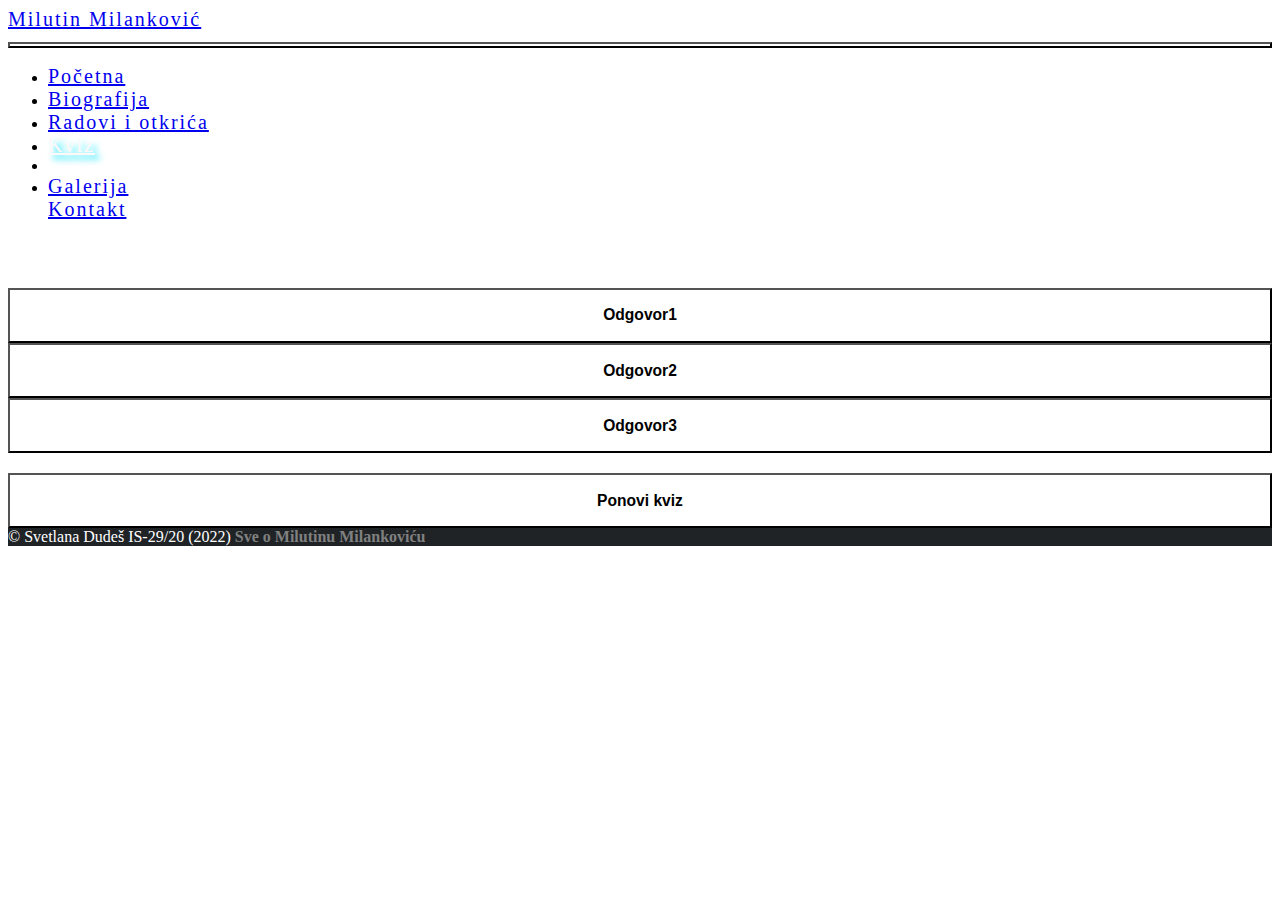
==== kviz.html @ 898b7477 "Add files via upload" ====
<!doctype html>
<html lang="en">
  <head>
    <!-- Required meta tags -->
    <meta charset="utf-8">
    <meta name="viewport" content="width=device-width, initial-scale=1">

    <!-- Bootstrap CSS -->
    <link href="https://cdn.jsdelivr.net/npm/bootstrap@5.1.3/dist/css/bootstrap.min.css" rel="stylesheet" integrity="sha384-1BmE4kWBq78iYhFldvKuhfTAU6auU8tT94WrHftjDbrCEXSU1oBoqyl2QvZ6jIW3" crossorigin="anonymous">
    <link href="style.css" rel="stylesheet">
    
    <title>Kviz</title>
  </head>
  <body>
    
    <!-- Optional JavaScript; choose one of the two! -->

    <!-- Option 1: Bootstrap Bundle with Popper -->
    <script src="https://cdn.jsdelivr.net/npm/bootstrap@5.1.3/dist/js/bootstrap.bundle.min.js" integrity="sha384-ka7Sk0Gln4gmtz2MlQnikT1wXgYsOg+OMhuP+IlRH9sENBO0LRn5q+8nbTov4+1p" crossorigin="anonymous"></script>

    <!-- Option 2: Separate Popper and Bootstrap JS -->
    <!--
    <script src="https://cdn.jsdelivr.net/npm/@popperjs/core@2.10.2/dist/umd/popper.min.js" integrity="sha384-7+zCNj/IqJ95wo16oMtfsKbZ9ccEh31eOz1HGyDuCQ6wgnyJNSYdrPa03rtR1zdB" crossorigin="anonymous"></script>
    <script src="https://cdn.jsdelivr.net/npm/bootstrap@5.1.3/dist/js/bootstrap.min.js" integrity="sha384-QJHtvGhmr9XOIpI6YVutG+2QOK9T+ZnN4kzFN1RtK3zEFEIsxhlmWl5/YESvpZ13" crossorigin="anonymous"></script>
    -->
    <nav class="navbar navbar-expand-lg navbar-dark bg-dark">
      <div class="container-fluid">
        <a class="navbar-brand" href="index.html">Milutin Milanković</a>
        <button class="navbar-toggler" type="button" data-bs-toggle="collapse" data-bs-target="#navbarSupportedContent" aria-controls="navbarSupportedContent" aria-expanded="false" aria-label="Toggle navigation">
          <span class="navbar-toggler-icon"  style="filter: contrast(0%)"></span>
        </button>
        <div class="collapse navbar-collapse" id="navbarSupportedContent">
          <ul class="navbar-nav me-auto mb-2 mb-lg-0">
            <li class="nav-item">
              <a class="nav-link " aria-current="page" href="index.html">Početna</a>
            </li>
            <li class="nav-item">
              <a class="nav-link" href="biografija.html">Biografija</a>
            </li>
            
            <li class="nav-item">
              <a class="nav-link" href="radovi.html">Radovi i otkrića</a>
            </li>
            <li class="nav-item">
              <a class="nav-link active" href="kviz.html">Kviz</a>
            </li><li class="nav-item">
              <li class="nav-item">
                <a class="nav-link" href="galerija.html">Galerija</a>
              </li>
              <a class="nav-link" href="kontakt.html">Kontakt</a>
            </li>
          </ul>
        </div>
      </div>
    </nav>

    <div class="container-fluid p-5">
    <div class="row p-5" id="Kviz">
      <div class="mx-auto text-center p-5"><h2 id="Pitanje">Pitanje</h2></div>
      <div class="container-fluid p-5">
        <div class="row">
          <div class="col-sm-10 col-md-10 col-lg-6 mx-auto text-center rounded p-5">
            <button type="button" class="btn odgovor animacija"><h3 id="Odgovor1">Odgovor1</h3></button>
          </div>
          <div class="col-sm-10 col-md-10 col-lg-6 mx-auto text-center rounded p-5">
            <button type="button" class="btn odgovor animacija"><h3 id="Odgovor2">Odgovor2</h3></button>
          </div>
        </div>
        <div class="row">
          <div class="col-sm-10 col-md-10 col-lg-6 mx-auto text-center rounded p-5">
            <button type="button" class="btn odgovor animacija"><h3 id="Odgovor3">Odgovor3</h3></button>
          </div>
        </div>
      </div>
      <div class="progress">
        <div class="progress-bar-animated progress-bar-striped bg-info" role="progressbar" style="width: 20%;" aria-valuenow="50" aria-valuemin="0" aria-valuemax="100"></div>
      </div>
    </div>
    <div class="col-lg-6 col-sm-10 mx-auto text-center">
      <h2 id="Rezultat"></h2>
    </div>
    <div class="col-lg-6 col-sm-10 mx-auto text-center rounded p-5">
      <button type="button" class="btn animacija"><h3 id="PonoviKviz">Ponovi kviz</h3></button>
    </div>
    </div>


    <footer class="footer">
      <div class="container">
          <div class="text-center p-4" style="background-color: rgba(0, 0, 0, 0.05); color: white;">
            © Svetlana Dudeš IS-29/20 (2022)
            <a href="index.html" style="text-decoration: none; color: gray;"><strong>Sve o Milutinu Milankoviću</strong></a>
          </div>
      </div>
    </footer>


      
          
          <script src="https://ajax.aspnetcdn.com/ajax/jQuery/jquery-3.3.1.min.js"></script>
      
          <script src="bootstrap/js/bootstrap.bundle.min.js"></script>
      
      
      
      <script>
          var pitanja = [
        "1. Ko je bio Milutin Milanković?", 
        "2. U kom veku je Milutin Milanković živeo?", 
        "3. Po čemu je poznat Milutin Milanković?", 
        "4. Na kojoj se novčanici nalazi Milutin Milanković?", 
        "5. Gde je umro Milutin Milanković?"
                        ];
      
          var odgovori = [
            ["Bio je srpski matematičar, geofizičar, građevinski inženjer, klimatolog, astronom, osnivač katedre za nebesku mehaniku na Beogradskom univerzitetu i svetski uvažavan naučnik", 
            "Bio je srpski pronalazač, inženjer elektrotehnike i mašinstva i futurista, najpoznatiji po svom doprinosu u projektovanju modernog sistema napajanja naizmeničnom strujom.", 
            "Bio je srpski pesnik, dramski pisac, književni kritičar, pozorišni recenzent i srpski vojnik u Prvom svetskom ratu."],

            ["18. vek", 
            "Druga polovina 19. i prva polovina 20. veka", 
            "Druga polovina 17. i prva polovina 18. veka"], 

            ["Poznat je po BesedI o strukturi i podeli planina Balkanskog poluostrva na osnovu geološko-tektonske građe.", 
            "Poznat je po pesmi Plava grobnica, kao svedok umiranja na ostrvu Vid", 
            "Poznat je po teoriji ledenih doba, koja povezuje varijacije zemljine orbite i dugoročne klimatske promene"],

            ["50 dinara", 
            "2000 dinara", 
            "5000 dinara"],

            ["U Beogradu", 
            "U Beču", 
            "U Kragujevcu"]
                            ];
      
          var trenutno_pitanje = 1;
          var pogodjenih = 0;
      
          function idi_na_sl_pitanje(trenutno_pitanje){
            $("#Pitanje").text(pitanja[trenutno_pitanje-1]);
      
            $(".progress-bar-animated").css("width", (trenutno_pitanje*20).toString() + "%");
      
            if(trenutno_pitanje<=5){
              for (let index = 0; index < odgovori[trenutno_pitanje-1].length; index++) {
                if (index == 0) {
                  $("#Odgovor1").text(odgovori[trenutno_pitanje-1][index]);
                }
                else if (index == 1) {
                  $("#Odgovor2").text(odgovori[trenutno_pitanje-1][index]);
                }
                else if (index == 2) {
                  $("#Odgovor3").text(odgovori[trenutno_pitanje-1][index]);
                }
              }
            }
          }
      
          function sakrij_sve_i_zavrsi_igru(){
            $("#Kviz").addClass("d-none");
            $("#Rezultat").text("Tačno pogođenih pitanja: " + pogodjenih.toString());
            $("#Rezultat").show();
            $("#PonoviKviz").parent().show();
          }
          
          $(document).ready(function(){
            $("#Rezultat").hide();
            $("#PonoviKviz").parent().hide();
      
            $("#Pitanje").text(pitanja[0]);
      
            for (let index = 0; index < odgovori[0].length; index++) {
              if (index == 0) {
                $("#Odgovor1").text(odgovori[0][index]);
              }
              else if (index == 1) {
                $("#Odgovor2").text(odgovori[0][index]);
              }
              else if (index == 2) {
                $("#Odgovor3").text(odgovori[0][index]);
              }
            }
          });
      
          $("#PonoviKviz").click(async function(){
            location.reload(true)
          });
      
          $("#Odgovor1").click(async function(){
            if(trenutno_pitanje == 1){
              $("#Odgovor1").parent().addClass("tacno");
              pogodjenih += 1;
              await new Promise(r => setTimeout(r, 1000));
              $("#Odgovor1").parent().removeClass("tacno");
            }
            else if(trenutno_pitanje == 2){
              $("#Odgovor1").parent().addClass("netacno");
              $("#Odgovor2").parent().addClass("tacno");
              await new Promise(r => setTimeout(r, 1000));
              $("#Odgovor1").parent().removeClass("netacno");
              $("#Odgovor2").parent().removeClass("tacno");
            }
            else if(trenutno_pitanje == 3){
              $("#Odgovor1").parent().addClass("netacno");
              $("#Odgovor3").parent().addClass("tacno");
              await new Promise(r => setTimeout(r, 1000));
              $("#Odgovor1").parent().removeClass("netacno");
              $("#Odgovor3").parent().removeClass("tacno");
            }
            else if(trenutno_pitanje == 4){
              $("#Odgovor1").parent().addClass("netacno");
              $("#Odgovor2").parent().addClass("tacno");
              await new Promise(r => setTimeout(r, 1000));
              $("#Odgovor1").parent().removeClass("netacno");
              $("#Odgovor2").parent().removeClass("tacno");
            }
            else if(trenutno_pitanje == 5){
                $("#Odgovor1").parent().addClass("tacno");
              pogodjenih += 1;
              await new Promise(r => setTimeout(r, 1000));
              $("#Odgovor1").parent().removeClass("tacno");
              sakrij_sve_i_zavrsi_igru();
            }
            trenutno_pitanje = trenutno_pitanje + 1;
            idi_na_sl_pitanje(trenutno_pitanje);
          });
      
          $("#Odgovor2").click(async function(){
            if(trenutno_pitanje == 1){
              $("#Odgovor2").parent().addClass("netacno");
              $("#Odgovor1").parent().addClass("tacno");
              await new Promise(r => setTimeout(r, 1000));
              $("#Odgovor2").parent().removeClass("netacno");
              $("#Odgovor1").parent().removeClass("tacno");
            }
            else if(trenutno_pitanje == 2){
              $("#Odgovor2").parent().addClass("tacno");
              pogodjenih += 1;
              await new Promise(r => setTimeout(r, 1000));
              $("#Odgovor2").parent().removeClass("tacno");
            }
            else if(trenutno_pitanje == 3){
              $("#Odgovor2").parent().addClass("netacno");
              $("#Odgovor3").parent().addClass("tacno");
              await new Promise(r => setTimeout(r, 1000));
              $("#Odgovor2").parent().removeClass("netacno");
              $("#Odgovor3").parent().removeClass("tacno");
            }
            else if(trenutno_pitanje == 4){
              $("#Odgovor2").parent().addClass("tacno");
              pogodjenih += 1;
              await new Promise(r => setTimeout(r, 1000));
              $("#Odgovor2").parent().removeClass("tacno");
            }
            else if(trenutno_pitanje == 5){
              $("#Odgovor2").parent().addClass("netacno");
              $("#Odgovor1").parent().addClass("tacno");
              await new Promise(r => setTimeout(r, 1000));
              $("#Odgovor2").parent().removeClass("netacno");
              $("#Odgovor1").parent().removeClass("tacno");
              sakrij_sve_i_zavrsi_igru();
            }
            trenutno_pitanje = trenutno_pitanje + 1;
            idi_na_sl_pitanje(trenutno_pitanje);
          });
          
          $("#Odgovor3").click(async function(){
            if(trenutno_pitanje == 1){
              $("#Odgovor3").parent().addClass("netacno");
              $("#Odgovor1").parent().addClass("tacno");
              await new Promise(r => setTimeout(r, 1000));
              $("#Odgovor3").parent().removeClass("netacno");
              $("#Odgovor1").parent().removeClass("tacno");
            }
            else if(trenutno_pitanje == 2){
              $("#Odgovor3").parent().addClass("netacno");
              $("#Odgovor2").parent().addClass("tacno");
              await new Promise(r => setTimeout(r, 1000));
              $("#Odgovor3").parent().removeClass("netacno");
              $("#Odgovor2").parent().removeClass("tacno");
            }
            else if(trenutno_pitanje == 3){
              $("#Odgovor3").parent().addClass("tacno");
              pogodjenih += 1;
              await new Promise(r => setTimeout(r, 1000));
              $("#Odgovor3").parent().removeClass("tacno");
            }
            else if(trenutno_pitanje == 4){
              $("#Odgovor3").parent().addClass("netacno");
              $("#Odgovor2").parent().addClass("tacno");
              await new Promise(r => setTimeout(r, 1000));
              $("#Odgovor3").parent().removeClass("netacno");
              $("#Odgovor2").parent().removeClass("tacno");
            }
            else if(trenutno_pitanje == 5){
              $("#Odgovor3").parent().addClass("netacno");
              $("#Odgovor1").parent().addClass("tacno");
              await new Promise(r => setTimeout(r, 1000));
              $("#Odgovor3").parent().removeClass("netacno");
              $("#Odgovor1").parent().removeClass("tacno");
              sakrij_sve_i_zavrsi_igru();
            }
            trenutno_pitanje = trenutno_pitanje + 1;
            idi_na_sl_pitanje(trenutno_pitanje);
          });
          
        </script>
      
        




  </body>
</html>
---- style.css ----
@import url("https://fonts.googleapis.com/css2?family=Oswald:wght@300&display=swap");
body {
  background-image: url("galerija/02.jpg");
  font-family: "Oswald", sans-serif, 40px;
}

p, h1, h2, h4, h6, blockquote {
  color: white;
}

a:hover {
  color: rgb(255, 248, 248);
}

.footer a:hover {
  color: rgb(255, 248, 248) !important;
  text-shadow: 3px 2px 5px rgb(12, 231, 255), 5px 6px 14px;
}

nav-link:hover {
  color: rgb(255, 248, 248);
}

.navbar a {
  font-size: 20px;
  letter-spacing: 2px;
}

.active {
  color: rgb(255, 248, 248) !important;
  text-shadow: 5px 4px 6px rgb(12, 231, 255), 5px 6px 14px;
}

.navbar a:hover {
  color: rgb(255, 248, 248);
  text-shadow: 5px 4px 6px rgb(12, 231, 255), 5px 6px 14px;
}

.tacno {
  background-color: rgb(60, 196, 60) !important;
}

.netacno {
  background-color: rgb(255, 0, 0) !important;
}

.card {
  box-shadow: rgb(12, 231, 255) 0px 20px 30px -10px;
}

button {
  background-color: white !important;
  width: 100%;
  height: 100%;
}

.third {
  color: #fff;
  box-shadow: 0 0 40px 40px #0dcaf0 inset, 0 0 0 0 #0dcaf0;
  transition: all 150ms ease-in-out;
}

.third:hover {
  box-shadow: 0 0 10px 0 rgb(12, 231, 255) inset, 0 0 10px 4px rgb(12, 231, 255);
}

.animacija {
  transition: all 150ms ease-in-out;
}

.animacija:hover {
  box-shadow: 0 0 10px 0 rgb(12, 231, 255) inset, 0 0 10px 4px rgb(12, 231, 255);
}

footer {
  background-color: #212529;
}/*# sourceMappingURL=style.css.map */
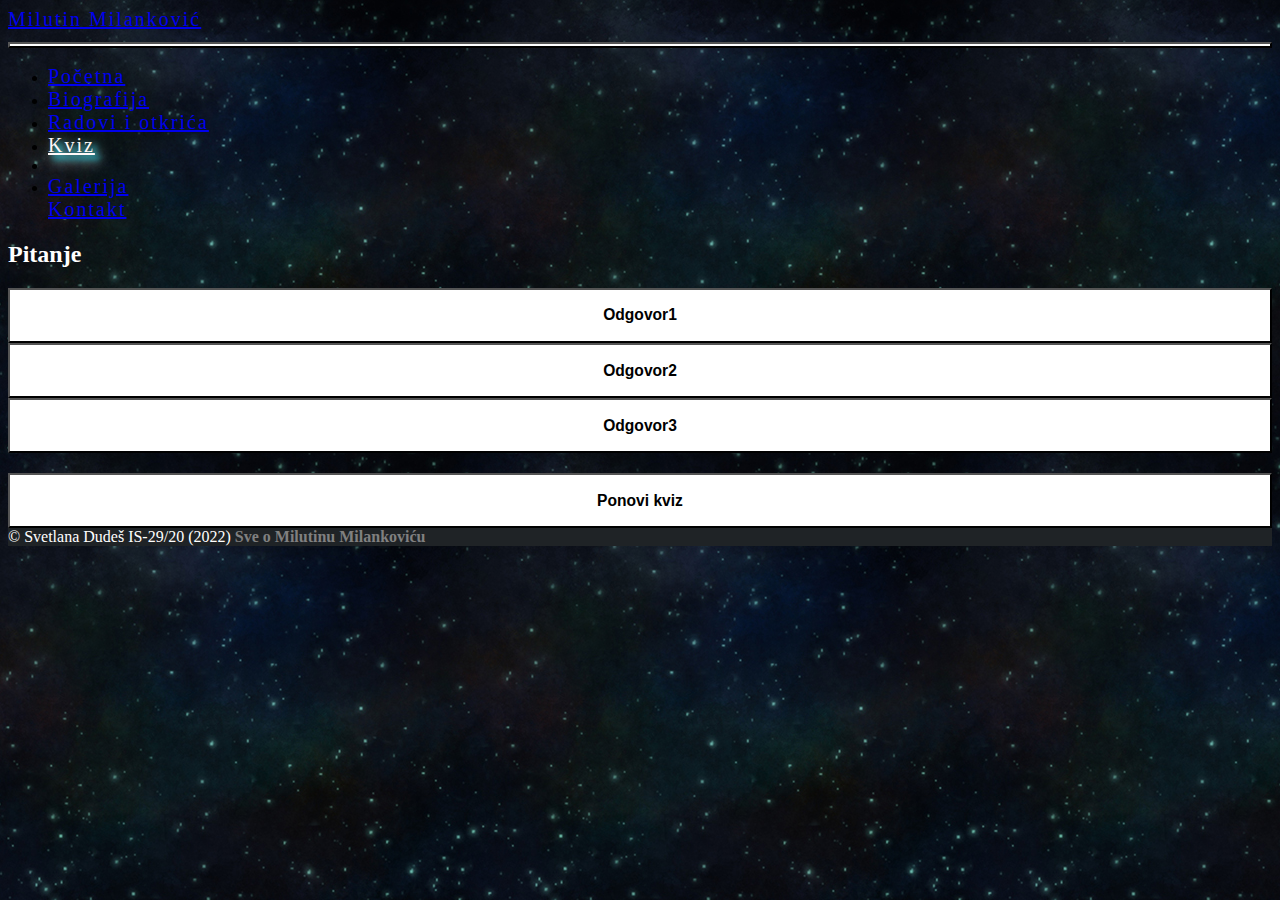
==== commit 6a327121: "Add files via upload" ====
--- a/kviz.html
+++ b/kviz.html
@@ -59,15 +59,15 @@
       <div class="mx-auto text-center p-5"><h2 id="Pitanje">Pitanje</h2></div>
       <div class="container-fluid p-5">
         <div class="row">
-          <div class="col-sm-10 col-md-10 col-lg-6 mx-auto text-center rounded p-5">
+          <div class="col-sm-10 col-md-10 col-lg-6 mx-auto text-center rounded p-3">
             <button type="button" class="btn odgovor animacija"><h3 id="Odgovor1">Odgovor1</h3></button>
           </div>
-          <div class="col-sm-10 col-md-10 col-lg-6 mx-auto text-center rounded p-5">
+          <div class="col-sm-10 col-md-10 col-lg-6 mx-auto text-center rounded p-3">
             <button type="button" class="btn odgovor animacija"><h3 id="Odgovor2">Odgovor2</h3></button>
           </div>
         </div>
         <div class="row">
-          <div class="col-sm-10 col-md-10 col-lg-6 mx-auto text-center rounded p-5">
+          <div class="col-sm-10 col-md-10 col-lg-6 mx-auto text-center rounded p-3">
             <button type="button" class="btn odgovor animacija"><h3 id="Odgovor3">Odgovor3</h3></button>
           </div>
         </div>
